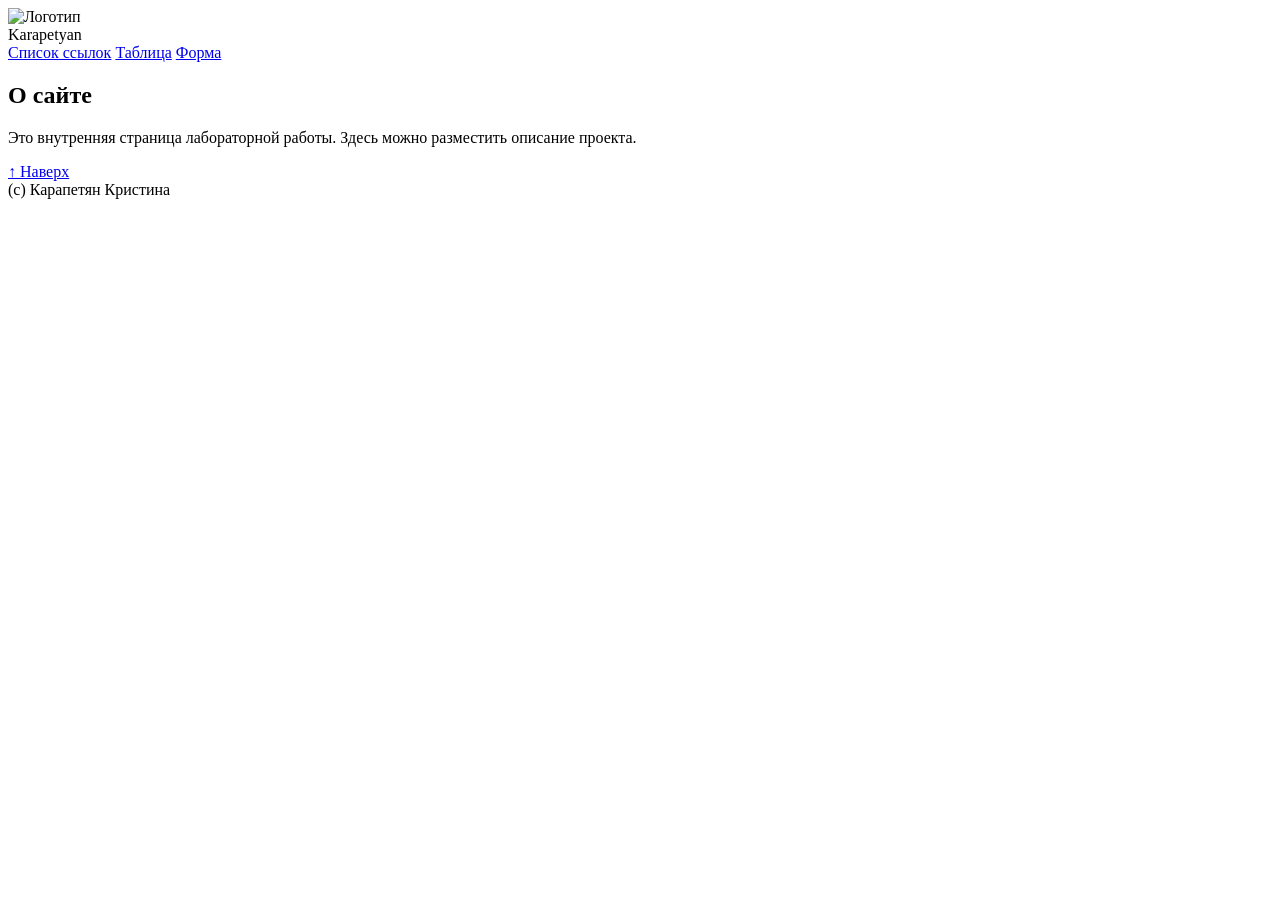
==== about.html @ 2ae6b995 "Create about.html" ====
<!DOCTYPE html>
<html lang="ru">
<head>
    <meta charset="UTF-8">
    <meta name="viewport" content="width=device-width, initial-scale=1.0">
    <title>О сайте — Карапетян</title>
    <link rel="stylesheet" href="style.css">
</head>
<body id="top">

    <!-- ===== ШАПКА ===== -->
    <header class="header">
        <div class="header-inner">
            <div class="logo">
                <img src="https://cdn.culture.ru/images/eae83056-41c8-5963-b6ce-03bca63479ba" alt="Логотип" width="60">
            </div>
            <div class="site-title">Karapetyan</div>
            <nav class="nav">
                <a href="index.html#links">Список ссылок</a>
                <a href="index.html#table">Таблица</a>
                <a href="index.html#form">Форма</a>
            </nav>
        </div>
    </header>

    <!-- ===== ОСНОВНОЙ КОНТЕНТ ===== -->
    <main class="content">
        <section class="section">
            <h2>О сайте</h2>
            <p>Это внутренняя страница лабораторной работы. Здесь можно разместить описание проекта.</p>
        </section>

        <!-- Кнопка "Наверх" -->
        <div class="to-top">
            <a href="#top">↑ Наверх</a>
        </div>

    </main>

    <!-- ===== ПОДВАЛ ===== -->
    <footer class="footer">
        <div class="footer-inner">
            (с) Карапетян Кристина
        </div>
    </footer>

</body>
</html>
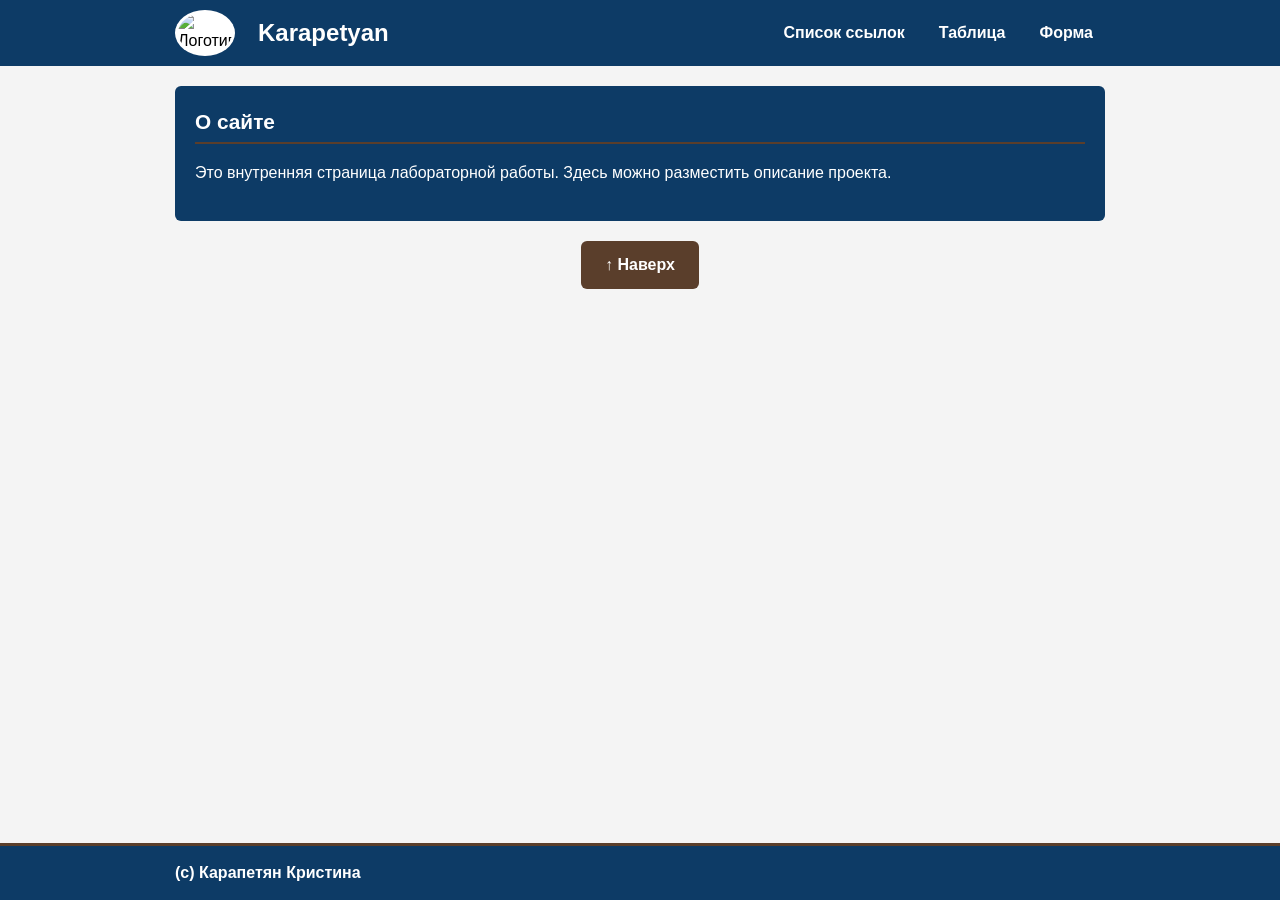
==== commit d6c8bfc5: "Update about.html" ====
--- a/about.html
+++ b/about.html
@@ -34,7 +34,6 @@
         <div class="to-top">
             <a href="#top">↑ Наверх</a>
         </div>
-
     </main>
 
     <!-- ===== ПОДВАЛ ===== -->
--- a/style.css
+++ b/style.css
@@ -0,0 +1,395 @@
+/* ===== Общие стили ===== */
+* {
+    box-sizing: border-box;
+}
+
+html {
+    scroll-behavior: smooth;
+    -webkit-text-size-adjust: 100%;
+}
+
+body {
+    font-family: Arial, sans-serif;
+    margin: 0;
+    padding: 0;
+    background-color: #f4f4f4;
+    display: flex;
+    flex-direction: column;
+    min-height: 100vh;
+    font-size: 16px;
+    line-height: 1.5;
+    overflow-x: hidden;
+}
+
+/* ===== Шапка ===== */
+.header {
+    width: 100%;
+    background-color: #0d3b66;
+    padding: 10px 0;
+    position: sticky;
+    top: 0;
+    z-index: 100;
+}
+
+.header-inner {
+    max-width: 960px;
+    margin: 0 auto;
+    display: flex;
+    align-items: center;
+    padding: 0 15px;
+    flex-wrap: wrap;
+    gap: 8px;
+}
+
+.logo img {
+    border-radius: 50%;
+    display: block;
+    background-color: #fff;
+    padding: 3px;
+}
+
+.site-title {
+    font-size: 1.5em;
+    font-weight: bold;
+    flex-grow: 1;
+    margin-left: 15px;
+    color: #fff;
+}
+
+/* ===== Меню ===== */
+.nav {
+    display: flex;
+    gap: 10px;
+    flex-wrap: wrap;
+}
+
+.nav a {
+    text-decoration: none;
+    color: #fff;
+    font-weight: bold;
+    font-size: 1em;
+    padding: 6px 12px;
+    border-radius: 4px;
+    transition: background-color 0.2s;
+}
+
+.nav a:hover {
+    background-color: #5a3e2b;
+    text-decoration: none;
+}
+
+/* ===== Основной контент ===== */
+.content {
+    width: 100%;
+    max-width: 960px;
+    margin: 20px auto;
+    padding: 0 15px;
+    flex-grow: 1;
+}
+
+/* ===== Секции ===== */
+.section {
+    background-color: #0d3b66;
+    margin-bottom: 20px;
+    padding: 20px;
+    border-radius: 6px;
+    color: #fff;
+    scroll-margin-top: 100px;
+}
+
+.section h2 {
+    margin-top: 0;
+    font-size: 1.3em;
+    color: #fff;
+    border-bottom: 2px solid #5a3e2b;
+    padding-bottom: 5px;
+}
+
+.section a {
+    color: #ffd9a0;
+    word-break: break-word;
+    overflow-wrap: anywhere;
+}
+
+.section a:hover {
+    color: #fff;
+}
+
+.section ul,
+.section ol {
+    padding-left: 20px;
+}
+
+.section li {
+    margin-bottom: 6px;
+}
+
+/* ===== Таблица ===== */
+.table-wrapper {
+    width: 100%;
+    overflow-x: auto;
+    -webkit-overflow-scrolling: touch;
+    border-radius: 4px;
+}
+
+table {
+    width: 100%;
+    min-width: 500px;
+    border-collapse: collapse;
+    margin-top: 10px;
+    background-color: #fff;
+    color: #000;
+}
+
+th, td {
+    border: 1px solid #5a3e2b;
+    padding: 8px;
+    text-align: left;
+}
+
+th {
+    background-color: #5a3e2b;
+    color: #fff;
+}
+
+tbody tr:nth-child(even) {
+    background-color: #f0e2d0;
+}
+
+tbody tr:nth-child(odd) {
+    background-color: #ffffff;
+}
+
+/* ===== Форма ===== */
+form {
+    background-color: #fff;
+    color: #000;
+    padding: 15px;
+    border-radius: 6px;
+    margin-top: 10px;
+}
+
+form label {
+    display: block;
+    margin-top: 8px;
+    font-weight: bold;
+}
+
+input[type="text"],
+input[type="tel"],
+input[type="email"],
+input[type="date"],
+select,
+textarea {
+    width: 100%;
+    padding: 10px;
+    margin-top: 4px;
+    margin-bottom: 4px;
+    border: 1px solid #5a3e2b;
+    border-radius: 4px;
+    font-family: inherit;
+    font-size: 16px;
+    background-color: #fff;
+    color: #000;
+}
+
+input:focus,
+select:focus,
+textarea:focus {
+    outline: 2px solid #0d3b66;
+}
+
+input[type="submit"] {
+    margin-top: 15px;
+    padding: 12px 20px;
+    background-color: #0d3b66;
+    color: #fff;
+    border: none;
+    border-radius: 4px;
+    cursor: pointer;
+    font-weight: bold;
+    font-size: 1em;
+    width: 100%;
+}
+
+input[type="submit"]:hover {
+    background-color: #5a3e2b;
+}
+
+/* ===== Изображения ===== */
+.responsive-img,
+.section img {
+    max-width: 100%;
+    height: auto;
+}
+
+/* ===== Кнопка "Наверх" ===== */
+.to-top {
+    text-align: center;
+    margin: 10px 0 30px;
+}
+
+.to-top a {
+    display: inline-block;
+    padding: 12px 24px;
+    background-color: #5a3e2b;
+    color: #fff;
+    text-decoration: none;
+    font-weight: bold;
+    border-radius: 6px;
+    transition: background-color 0.2s, transform 0.2s;
+}
+
+.to-top a:hover {
+    background-color: #0d3b66;
+    transform: translateY(-2px);
+}
+
+/* ===== Подвал ===== */
+.footer {
+    width: 100%;
+    background-color: #0d3b66;
+    padding: 15px 0;
+    border-top: 3px solid #5a3e2b;
+}
+
+.footer-inner {
+    max-width: 960px;
+    margin: 0 auto;
+    padding: 0 15px;
+    font-weight: bold;
+    color: #fff;
+}
+
+/* ===== Планшеты ===== */
+@media (max-width: 768px) {
+    .site-title {
+        font-size: 1.3em;
+        margin-left: 10px;
+    }
+
+    .nav a {
+        padding: 8px 12px;
+    }
+
+    .section {
+        padding: 16px;
+    }
+}
+
+/* ===== Телефоны ===== */
+@media (max-width: 600px) {
+    body {
+        font-size: 15px;
+    }
+
+    .header-inner {
+        padding: 0 10px;
+    }
+
+    .site-title {
+        font-size: 1.15em;
+        margin-left: 8px;
+    }
+
+    .logo img {
+        width: 45px;
+        height: 45px;
+    }
+
+    .nav {
+        width: 100%;
+        justify-content: center;
+        gap: 6px;
+        margin-top: 6px;
+    }
+
+    .nav a {
+        font-size: 0.9em;
+        padding: 8px 12px;
+        flex: 1 1 auto;
+        text-align: center;
+    }
+
+    .content {
+        margin: 10px auto;
+        padding: 0 10px;
+    }
+
+    .section {
+        padding: 14px;
+        margin-bottom: 12px;
+        border-radius: 4px;
+        scroll-margin-top: 130px;
+    }
+
+    .section h2 {
+        font-size: 1.15em;
+    }
+
+    .section ul,
+    .section ol {
+        padding-left: 18px;
+    }
+
+    /* Таблица: убираем min-width, включаем горизонтальный скролл */
+    table {
+        min-width: 0;
+        font-size: 0.9em;
+    }
+
+    th, td {
+        padding: 6px 8px;
+        white-space: nowrap;
+    }
+
+    /* Ячейка с объединением — разрешаем перенос */
+    td[colspan] {
+        white-space: normal;
+    }
+
+    form {
+        padding: 12px;
+    }
+
+    input[type="text"],
+    input[type="tel"],
+    input[type="email"],
+    input[type="date"],
+    select,
+    textarea {
+        padding: 12px;
+        font-size: 16px; /* чтобы iOS не зумил */
+    }
+
+    input[type="submit"] {
+        padding: 14px;
+        font-size: 1em;
+    }
+
+    .to-top a {
+        padding: 14px 20px;
+        width: 100%;
+        box-sizing: border-box;
+    }
+}
+
+/* ===== Очень маленькие экраны ===== */
+@media (max-width: 360px) {
+    body {
+        font-size: 14px;
+    }
+
+    .site-title {
+        font-size: 1em;
+    }
+
+    .nav a {
+        font-size: 0.85em;
+        padding: 7px 8px;
+    }
+
+    .section {
+        padding: 12px;
+    }
+}
